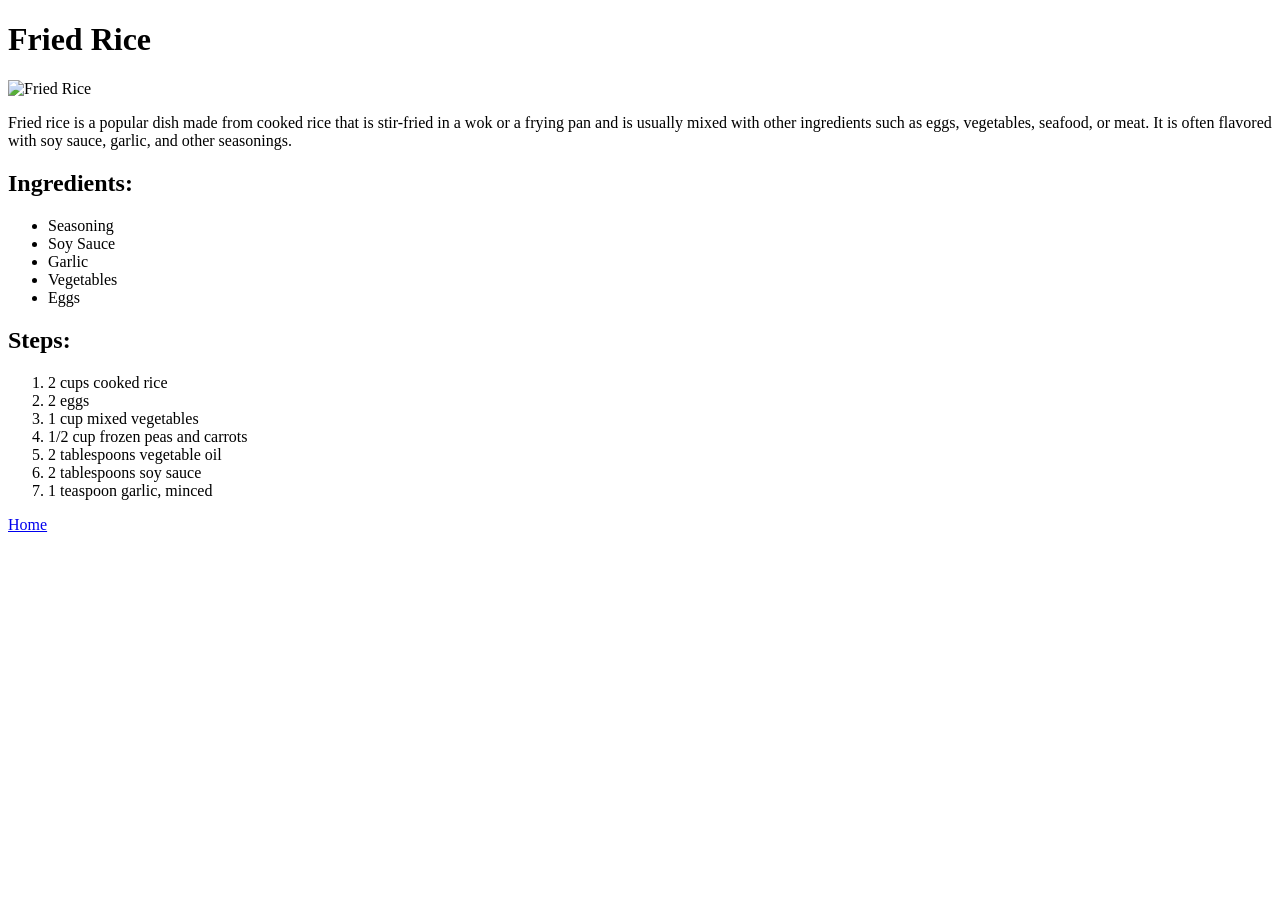
==== recipies/fried_rice.html @ afafda9a "My first recipe completed" ====
<!doctype html>
<html lang="en">
  <head>
    <meta charset="UTF-8" />
    <meta name="viewport" content="width=device-width, initial-scale=1.0" />
    <title>Document</title>
  </head>
  <body>
    <h1>Fried Rice</h1>
    <img src="../images/fried.png" alt="Fried Rice" height="310" width="310" />
    <p>
      Fried rice is a popular dish made from cooked rice that is stir-fried in a
      wok or a frying pan and is usually mixed with other ingredients such as
      eggs, vegetables, seafood, or meat. It is often flavored with soy sauce,
      garlic, and other seasonings.
    </p>
    <h2>Ingredients:</h2>
    <ul>
      <li>Seasoning</li>
      <li>Soy Sauce</li>
      <li>Garlic</li>
      <li>Vegetables</li>
      <li>Eggs</li>
    </ul>

    <h2>Steps:</h2>
    <ol>
      <li>2 cups cooked rice</li>
      <li>2 eggs</li>
      <li>1 cup mixed vegetables</li>
      <li>1/2 cup frozen peas and carrots</li>
      <li>2 tablespoons vegetable oil</li>
      <li>2 tablespoons soy sauce</li>
      <li>1 teaspoon garlic, minced</li>
    </ol>

    <a href="../index.html">Home</a>
  </body>
</html>
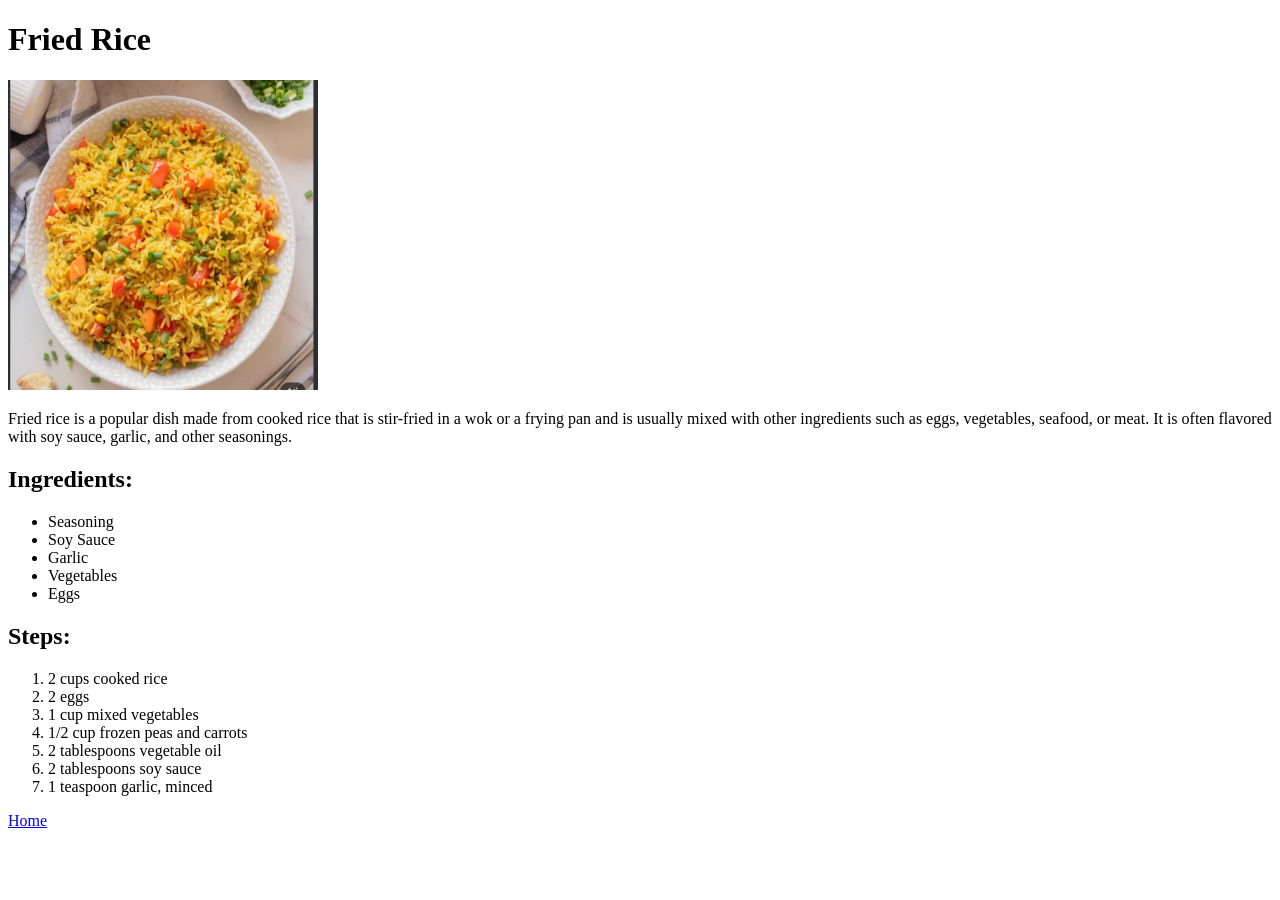
==== commit 6b2ab3f5: "completed odin project recipes" ====
--- a/recipies/fried_rice.html
+++ b/recipies/fried_rice.html
@@ -3,7 +3,7 @@
   <head>
     <meta charset="UTF-8" />
     <meta name="viewport" content="width=device-width, initial-scale=1.0" />
-    <title>Document</title>
+    <title>Fried Rice Recipe</title>
   </head>
   <body>
     <h1>Fried Rice</h1>
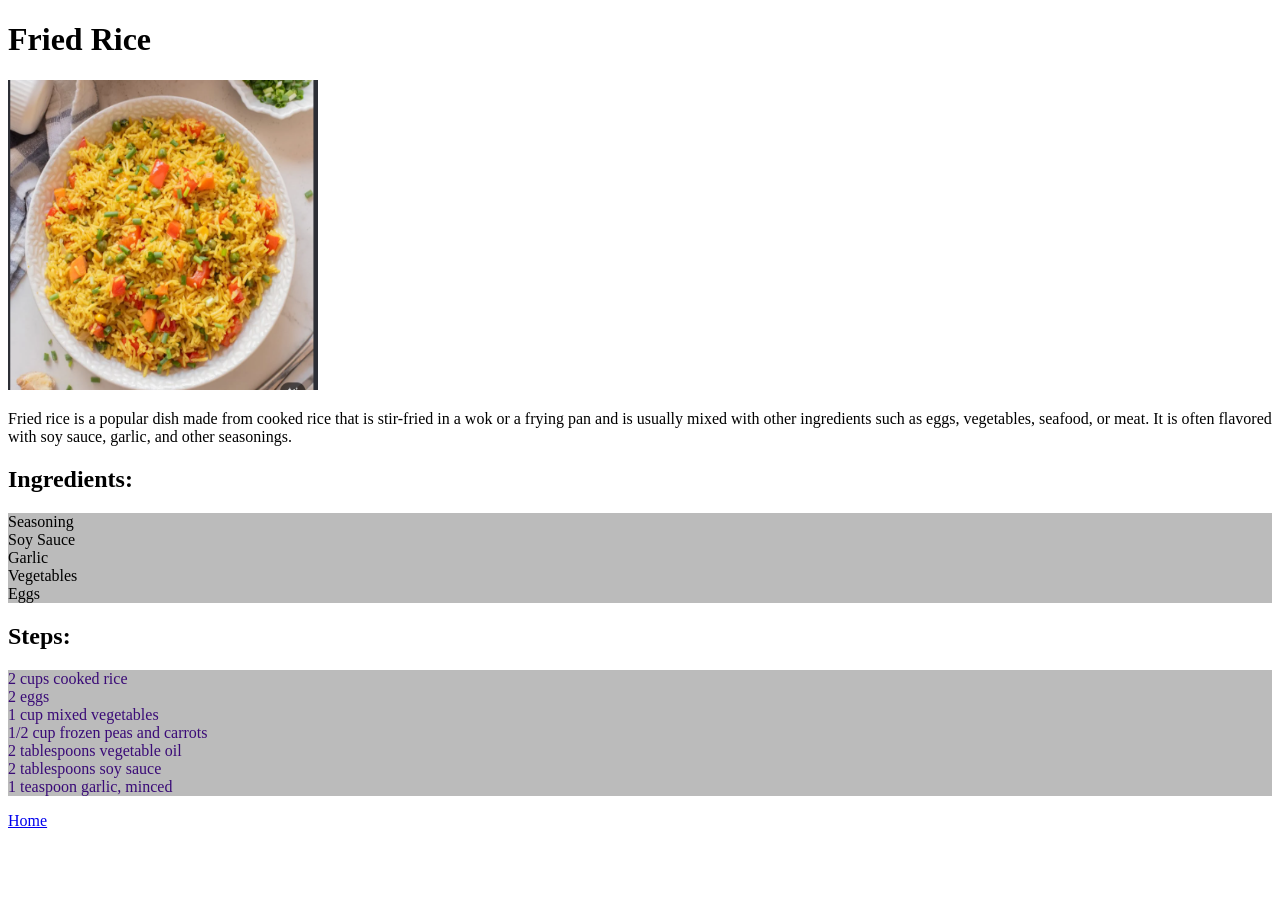
==== commit 8bb9e155: "added css" ====
--- a/recipies/fried_rice.html
+++ b/recipies/fried_rice.html
@@ -4,6 +4,7 @@
     <meta charset="UTF-8" />
     <meta name="viewport" content="width=device-width, initial-scale=1.0" />
     <title>Fried Rice Recipe</title>
+    <link rel="stylesheet" href="../style.css" />
   </head>
   <body>
     <h1>Fried Rice</h1>
--- a/style.css
+++ b/style.css
@@ -0,0 +1,19 @@
+.index {
+    padding: 20px;
+    margin: 0 auto;
+    background-color: #bbb;
+
+}
+
+ul {
+    list-style-type: none;
+    padding: 0;
+    background-color: #bbb;
+}
+
+ol {
+    list-style-type: none;
+    padding: 0;
+    background-color: #bbb;
+    color: #3a0b77;
+}
